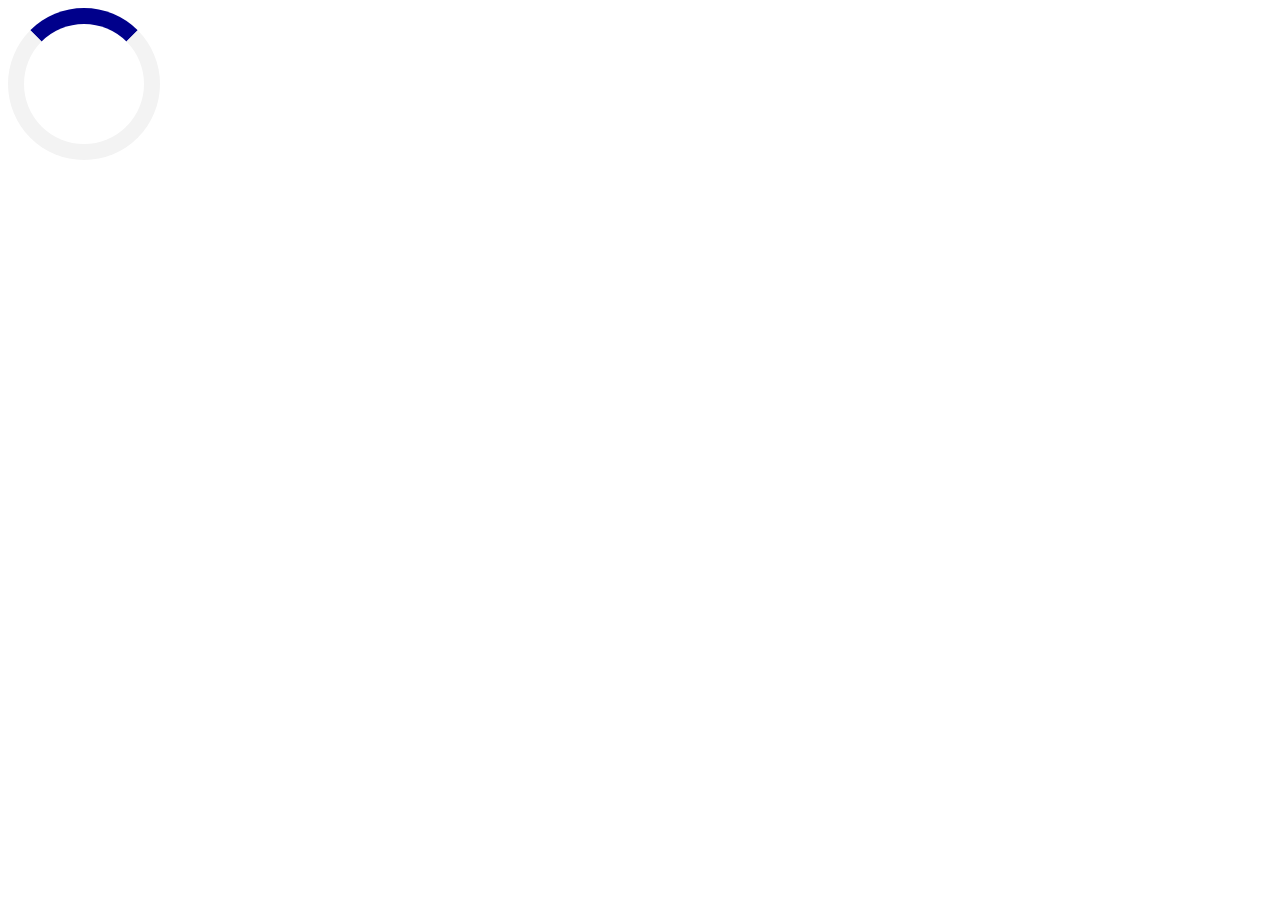
==== details.html @ 2986be02 "done stuff" ====
<!DOCTYPE html>
<html lang="en">
    <head>
        <meta charset="UTF-8" />
        <meta name="viewport" content="width=device-width, initial-scale=1.0" />
        <title>JS1 Module 4 Lesson Task 1</title>
        <link href="css/style.css" rel="stylesheet" />
        <link rel="icon" href="data:;base64,=" />
    </head>
    <body>
        <div class="container">
            <div class="loader"></div>
            </div>
      

        
        <script src="js/script1.js"></script>
    </body>
</html>
---- css/style.css ----
.loader {
  border: 16px solid #f3f3f3;
  border-top: 16px solid darkblue;
  border-radius: 50%;
  width: 120px;
  height: 120px;
  animation: spin 3s linear infinite;
}

@keyframes spin {
  0% {
    transform: rotate(0deg);
  }
  100% {
    transform: rotate(360deg);
  }
}
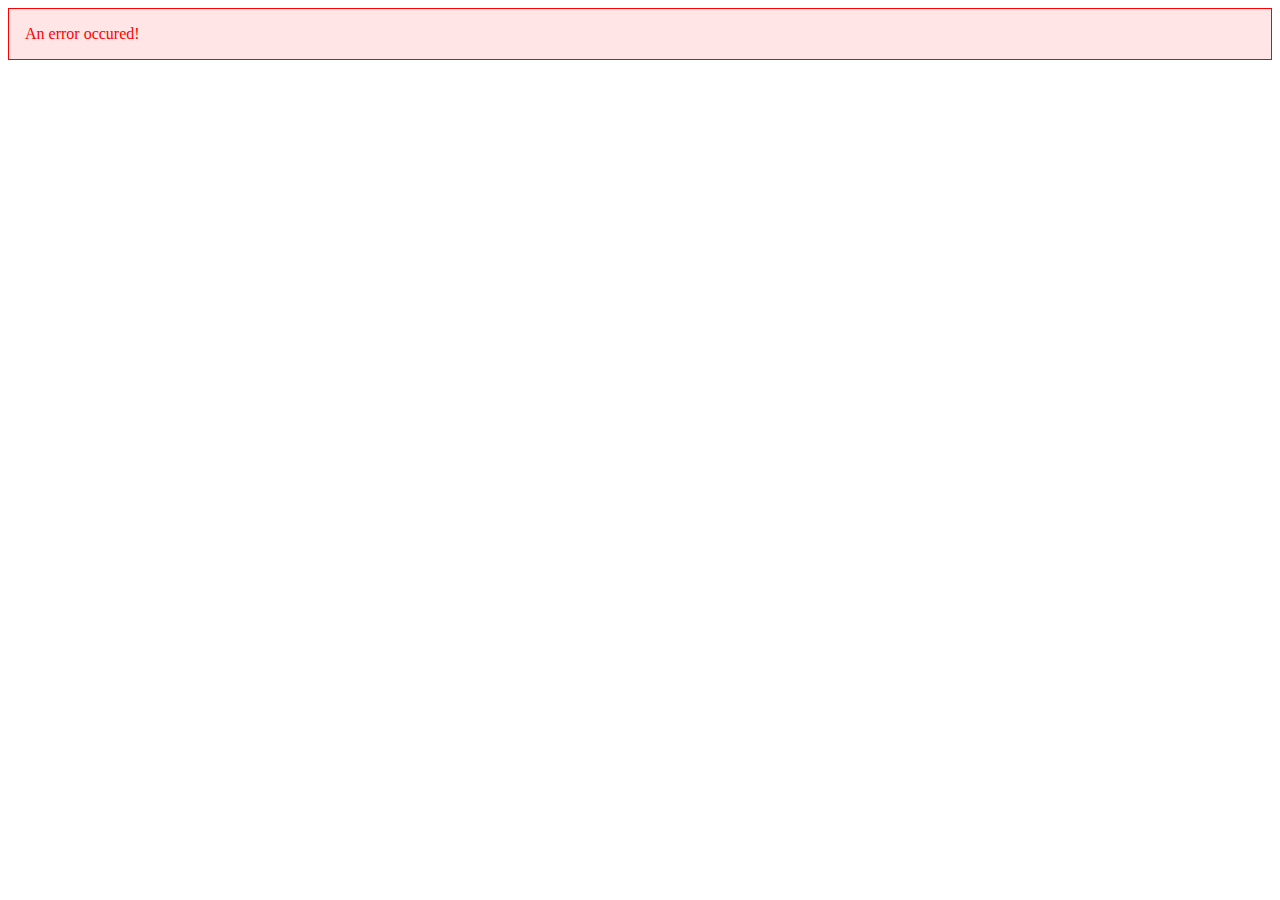
==== commit dc7a55d5: "Added a lot of js" ====
--- a/details.html
+++ b/details.html
@@ -3,17 +3,17 @@
     <head>
         <meta charset="UTF-8" />
         <meta name="viewport" content="width=device-width, initial-scale=1.0" />
-        <title>JS1 Module 4 Lesson Task 1</title>
+        <title>Movie details</title>
         <link href="css/style.css" rel="stylesheet" />
         <link rel="icon" href="data:;base64,=" />
     </head>
     <body>
-        <div class="container">
+        <div class="movie-details">
             <div class="loader"></div>
-            </div>
+          </div>
       
 
-        
-        <script src="js/script1.js"></script>
+        <script src="js/components/message.js"></script>
+        <script src="js/details.js"></script>
     </body>
-</html>+</html>
--- a/css/style.css
+++ b/css/style.css
@@ -1,3 +1,15 @@
+.message {
+  padding: 1rem;
+  border: 1px solid grey;
+  color: grey;
+}
+
+.error {
+  color: red;
+  border-color: red;
+  background: rgba(255, 0, 0, 0.1);
+}
+
 .loader {
   border: 16px solid #f3f3f3;
   border-top: 16px solid darkblue;
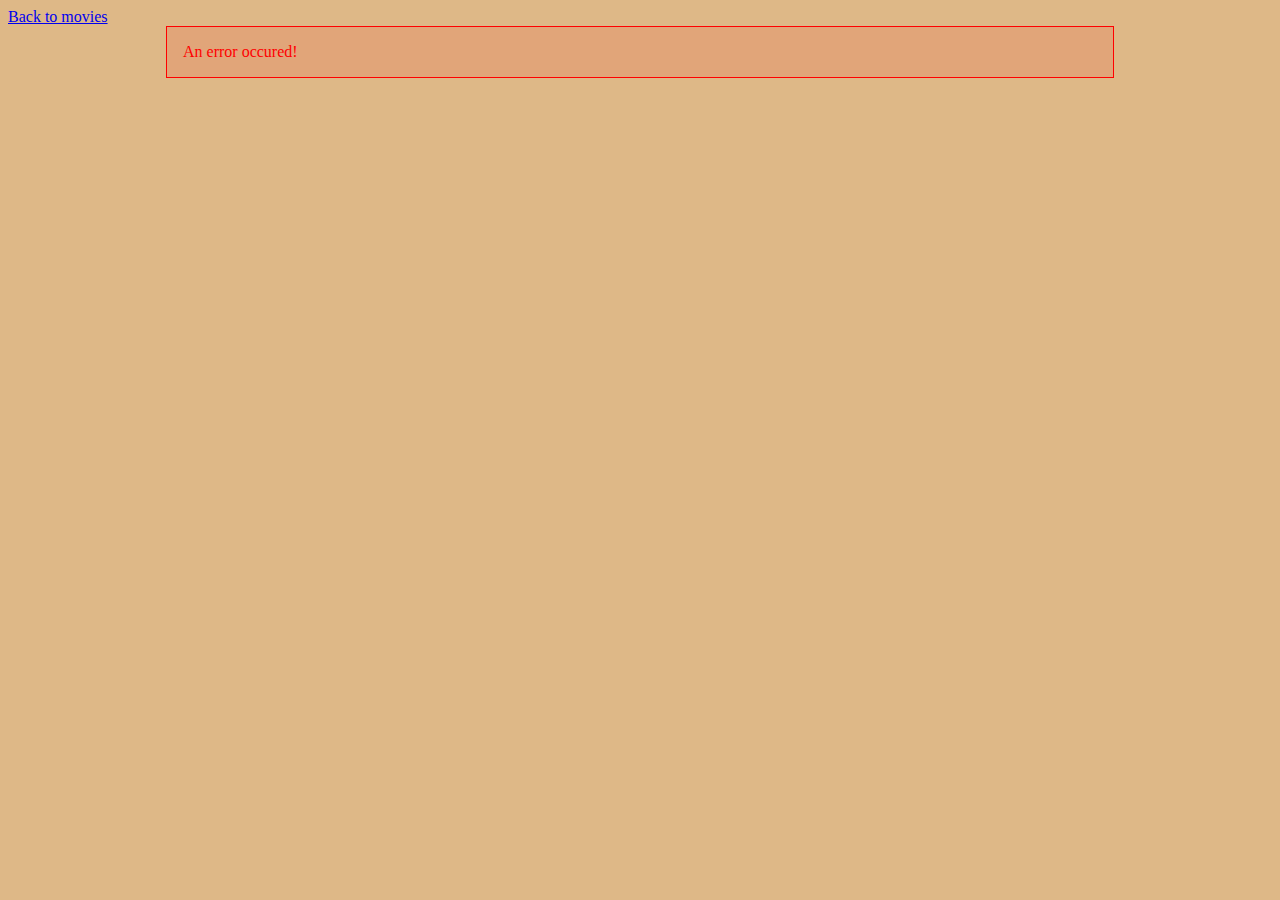
==== commit eccd198b: "added more html, css and js" ====
--- a/details.html
+++ b/details.html
@@ -8,6 +8,9 @@
         <link rel="icon" href="data:;base64,=" />
     </head>
     <body>
+        <div class="breadcrumb-nav"><a href="/">Back to movies</a></div>
+        <div class="container">
+            
         <div class="movie-details">
             <div class="loader"></div>
           </div>
--- a/css/style.css
+++ b/css/style.css
@@ -1,3 +1,13 @@
+/*Global*/
+* {
+  box-sizing: border-box;
+}
+
+body {
+  background-color: burlywood;
+  font-family: Georgia, "Times New Roman", Times, serif;
+}
+
 .message {
   padding: 1rem;
   border: 1px solid grey;
@@ -27,3 +37,92 @@
     transform: rotate(360deg);
   }
 }
+
+/*Index*/
+.container {
+  max-width: 75%;
+  margin: 0 auto;
+}
+
+.moviesImage {
+  display: flex;
+  float: none;
+  margin-left: auto;
+  margin-right: auto;
+}
+
+.results {
+  display: flex;
+  flex-wrap: wrap;
+  justify-content: space-evenly;
+}
+
+.movies {
+  text-decoration: none;
+  color: black;
+  max-width: 350px;
+  margin: 0.5rem;
+  padding: 1rem;
+  background: white;
+  border: 1px solid grey;
+  border-radius: 1rem;
+}
+
+/*Details*/
+
+.detailsContainer {
+  display: flex;
+}
+
+.movieDetails {
+  margin-left: 3rem;
+}
+
+.plot {
+  font-size: 2rem;
+}
+
+/*Contact*/
+form {
+  padding: 2em;
+  background: rgb(228, 228, 228);
+  border-radius: 1rem;
+}
+
+input {
+  width: 100%;
+  margin-top: 2px;
+  padding: 10px;
+  font-size: 16px;
+}
+
+button {
+  background: rgb(196, 134, 2);
+  border: none;
+  width: 200px;
+  padding: 1rem;
+  color: white;
+  margin-top: 10px;
+  cursor: pointer;
+  border-radius: 0.2rem;
+}
+
+label {
+  display: block;
+  margin-top: 1rem;
+}
+
+.formError {
+  display: none;
+  color: red;
+  font-size: 0.9rem;
+  margin-top: 2px;
+}
+
+.validated {
+  color: green;
+}
+
+.notValidated {
+  color: red;
+}
